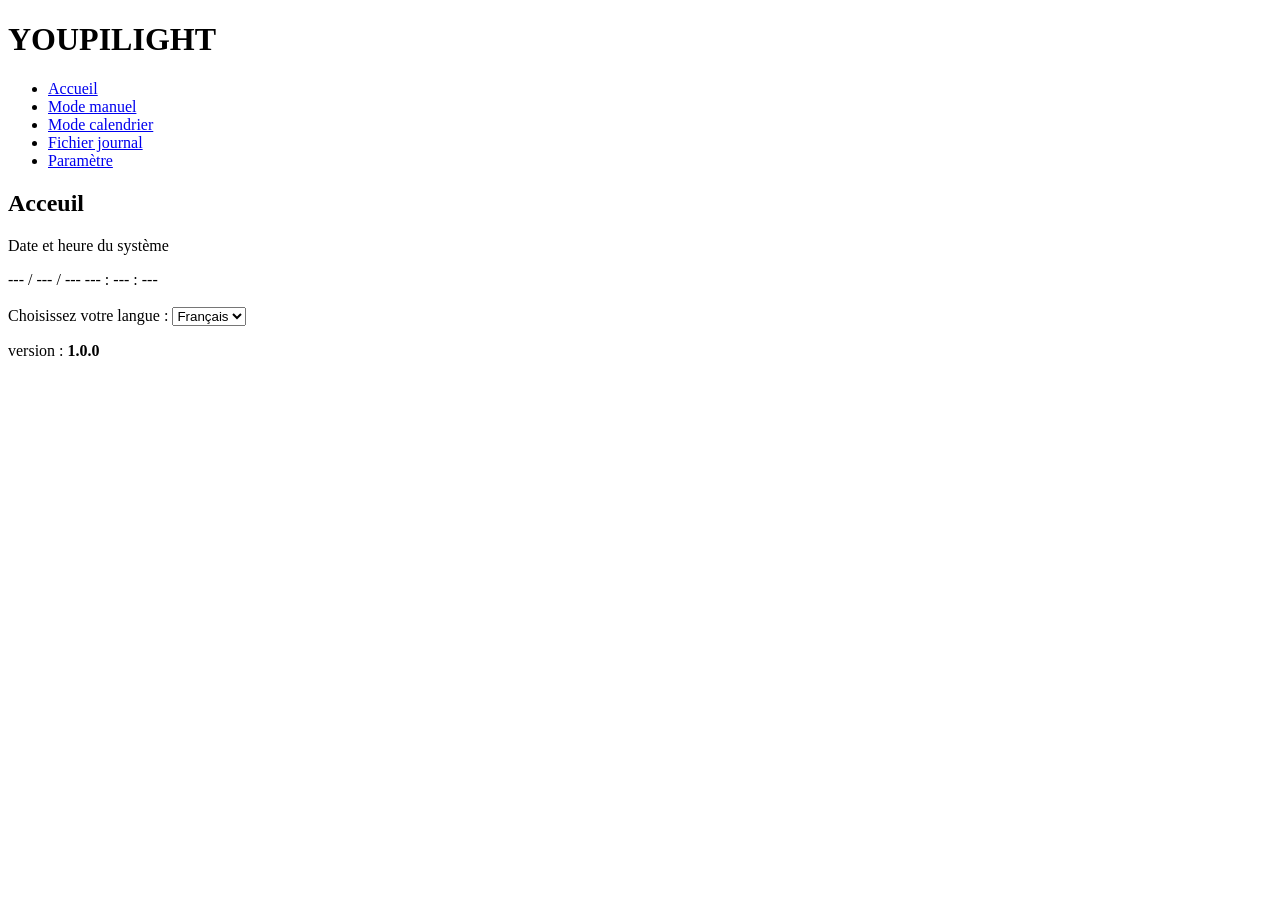
==== data/index.html @ 19e9ee43 "intégration avec le frontend" ====
<!DOCTYPE html>
<html lang="fr">
<head>
    <meta charset="UTF-8">
    <meta name="viewport" content="width=device-width, initial-scale=1.0">
    <title>Accueil</title>
    <link rel="stylesheet" href="/css/style.css">
</head>
<body>
    <header>
        <h1>YOUPILIGHT</h1>
        <nav>
            <ul>
                <li><a href="index.html">Accueil</a></li>
                <li><a href="/html/manuel.html">Mode manuel</a></li>
                <li><a href="html/calendrier.html">Mode calendrier</a></li>
                <li><a href="/html/journal.html">Fichier journal</a></li>
                <li><a href="/html/parametre.html">Paramètre</a></li>
            </ul>
        </nav>
    </header>
    <main>
        <h2>Acceuil</h2>
        <p>Date et heure du système</p>
        <span id="year">---</span> / <span id="month">---</span> / <span id="day">---</span>
        <span id="hour">---</span> : <span id="minute">---</span> : <span id="seconde">---</span>
        <br>
        <br>
        <label for="langue">Choisissez votre langue :</label>
        <select name="langue" id="langue">
            <option value="fr" selected>Français</option>
            <option value="en">Anglais</option>
        </select>
        <p>version : <strong>1.0.0</strong></p>
    </main>
    <footer>
    </footer>
    <script src="/js/acceuil.js"></script>
</body>
</html>
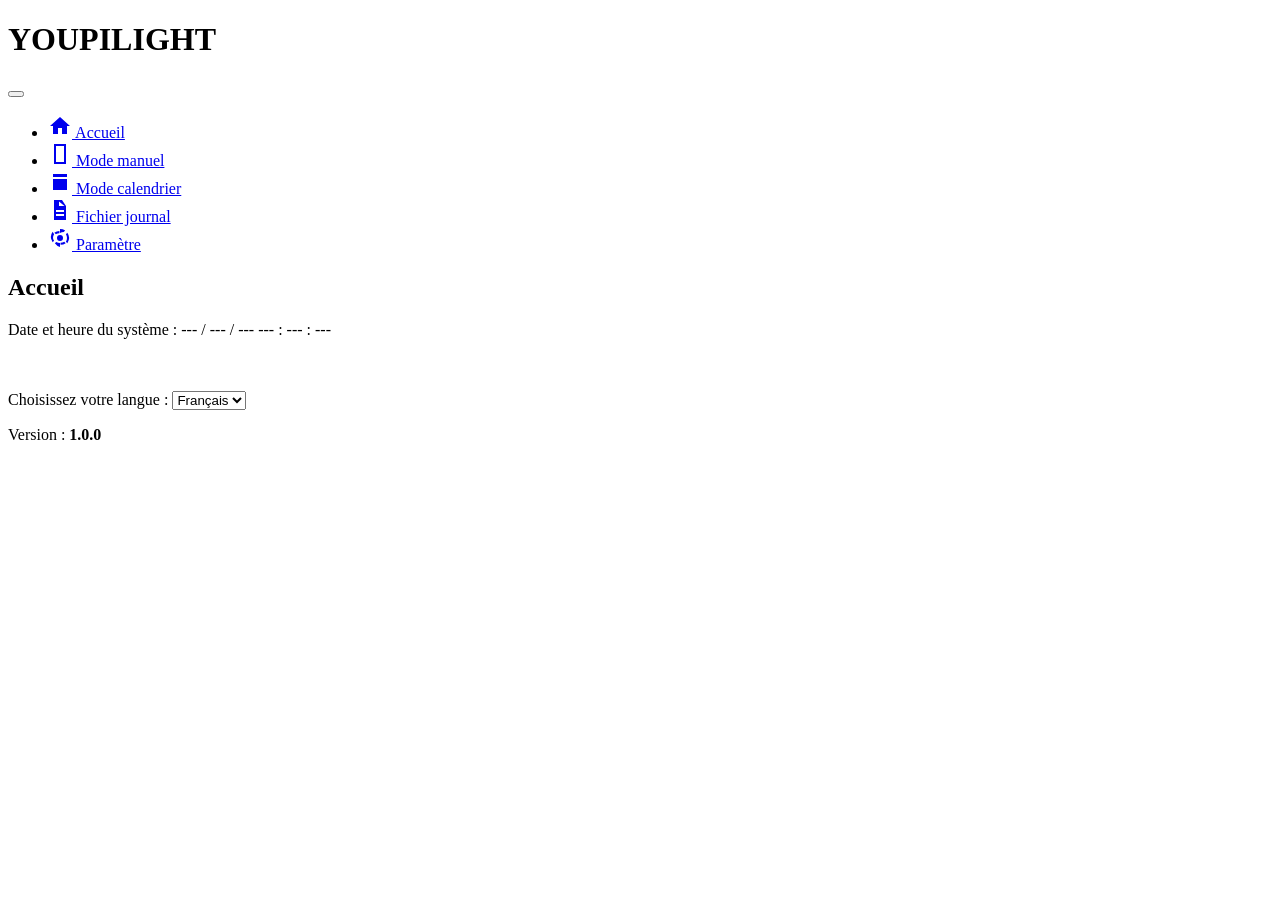
==== commit fa8fae72: "amélioration du front end et du backend. Ajout de mot de passe et config des infos  du point d'accès" ====
--- a/data/index.html
+++ b/data/index.html
@@ -4,37 +4,85 @@
     <meta charset="UTF-8">
     <meta name="viewport" content="width=device-width, initial-scale=1.0">
     <title>Accueil</title>
+    <link rel="stylesheet" href="/css/global.css">
     <link rel="stylesheet" href="/css/style.css">
 </head>
 <body>
     <header>
-        <h1>YOUPILIGHT</h1>
-        <nav>
-            <ul>
-                <li><a href="index.html">Accueil</a></li>
-                <li><a href="/html/manuel.html">Mode manuel</a></li>
-                <li><a href="html/calendrier.html">Mode calendrier</a></li>
-                <li><a href="/html/journal.html">Fichier journal</a></li>
-                <li><a href="/html/parametre.html">Paramètre</a></li>
-            </ul>
-        </nav>
+        <div class="header-container">
+            <h1>YOUPILIGHT</h1>
+            <button id="menu-toggle" class="menu-toggle" aria-label="Menu" aria-expanded="false">
+                <span class="burger-icon"></span>
+            </button>
+        </div>
     </header>
-    <main>
-        <h2>Acceuil</h2>
-        <p>Date et heure du système</p>
-        <span id="year">---</span> / <span id="month">---</span> / <span id="day">---</span>
-        <span id="hour">---</span> : <span id="minute">---</span> : <span id="seconde">---</span>
-        <br>
-        <br>
-        <label for="langue">Choisissez votre langue :</label>
-        <select name="langue" id="langue">
-            <option value="fr" selected>Français</option>
-            <option value="en">Anglais</option>
-        </select>
-        <p>version : <strong>1.0.0</strong></p>
-    </main>
+    <div class="page-container">
+        <aside class="sidebar" id="main-nav">
+            <nav>
+                <ul>
+                    <li>
+                        <a href="index.html">
+                            <svg xmlns="http://www.w3.org/2000/svg" viewBox="0 0 24 24" width="24" height="24" fill="currentColor">
+                                <path d="M12 3L2 12h3v8h5v-6h4v6h5v-8h3L12 3z"/>
+                            </svg>
+                            Accueil
+                        </a>
+                    </li>
+                    <li>
+                        <a href="/html/manuel.html">
+                            <svg xmlns="http://www.w3.org/2000/svg" viewBox="0 0 24 24" width="24" height="24" fill="currentColor">
+                                <path d="M18 2H6v20h12V2zm-2 18H8V4h8v16z"/>
+                                <path d="M12 6v4m0 4v2m6-10l2-2m-2 2l-2-2m2 2v2m0 4l2 2m-2-2l-2 2m2-2v-2"/>
+                            </svg>
+                            Mode manuel
+                        </a>
+                    </li>
+                    <li>
+                        <a href="html/calendrier.html">
+                            <svg xmlns="http://www.w3.org/2000/svg" viewBox="0 0 24 24" width="24" height="24" fill="currentColor">
+                                <path d="M5 4h14v3H5V4zm0 5h14v11H5V9zm4 4h6v2H9v-2z"/>
+                            </svg>
+                            Mode calendrier
+                        </a>
+                    </li>
+                    <li>
+                        <a href="/html/journal.html">
+                            <svg xmlns="http://www.w3.org/2000/svg" viewBox="0 0 24 24" width="24" height="24" fill="currentColor">
+                                <path d="M14 2H6v20h12V8l-4-6zm2 16H8v-2h8v2zm0-4H8v-2h8v2zm-5-4V3.5L16.5 8H11z"/>
+                            </svg>
+                            Fichier journal
+                        </a>
+                    </li>
+                    <li>
+                        <a href="/html/parametre.html">
+                            <svg xmlns="http://www.w3.org/2000/svg" viewBox="0 0 24 24" width="24" height="24" fill="currentColor">
+                                <path d="M12 15a3 3 0 100-6 3 3 0 000 6zm7-3a7 7 0 01-1.09 3.72l1.43 1.43a8.96 8.96 0 000-10.3l-1.43 1.43A7 7 0 0119 12zm-2.72 3.72a7 7 0 01-3.72 1.09v2a9 9 0 005.15-1.67l-1.43-1.42zM12 19v-2a7 7 0 01-3.72-1.09l-1.43 1.43A9 9 0 0012 21v-2zm-7-7a7 7 0 011.09-3.72L4.64 5.85a8.96 8.96 0 000 10.3l1.43-1.43A7 7 0 015 12zm2.72-3.72a7 7 0 013.72-1.09V5a9 9 0 00-5.15 1.67l1.43 1.43zM12 5v2a7 7 0 013.72-1.09l1.43-1.43A9 9 0 0012 3v2z"/>
+                            </svg>
+                            Paramètre
+                        </a>
+                    </li>
+                </ul>
+            </nav>
+        </aside>
+        <main class="content">
+            <h2>Accueil</h2>
+            <p>Date et heure du système : 
+            <span id="year">---</span> / <span id="month">---</span> / <span id="day">---</span>
+            <span id="hour">---</span> : <span id="minute">---</span> : <span id="seconde">---</span>
+            </p>
+            <br>
+            <br>
+            <label for="langue">Choisissez votre langue :</label>
+            <select name="langue" id="langue">
+                <option value="fr" selected>Français</option>
+                <option value="en">Anglais</option>
+            </select>
+            <p>Version : <strong>1.0.0</strong></p>
+        </main>
+    </div>
     <footer>
     </footer>
     <script src="/js/acceuil.js"></script>
+    <script src="/js/nav.js"></script>
 </body>
 </html>
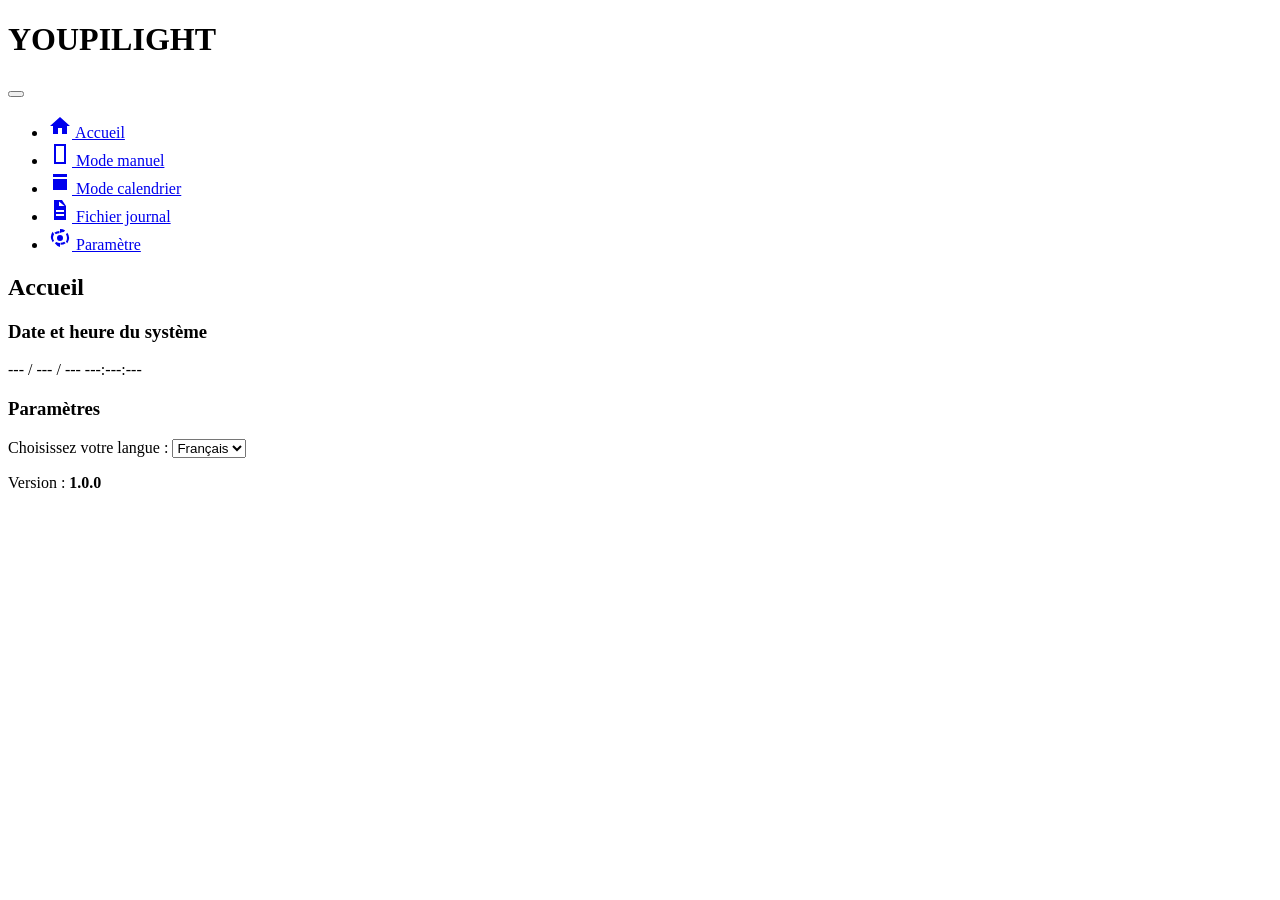
==== commit 35a274a4: "ajout du css à la page" ====
--- a/data/index.html
+++ b/data/index.html
@@ -7,7 +7,7 @@
     <link rel="stylesheet" href="/css/global.css">
     <link rel="stylesheet" href="/css/style.css">
 </head>
-<body>
+<body class="page-accueil">
     <header>
         <div class="header-container">
             <h1>YOUPILIGHT</h1>
@@ -66,18 +66,27 @@
         </aside>
         <main class="content">
             <h2>Accueil</h2>
-            <p>Date et heure du système : 
-            <span id="year">---</span> / <span id="month">---</span> / <span id="day">---</span>
-            <span id="hour">---</span> : <span id="minute">---</span> : <span id="seconde">---</span>
-            </p>
-            <br>
-            <br>
-            <label for="langue">Choisissez votre langue :</label>
-            <select name="langue" id="langue">
-                <option value="fr" selected>Français</option>
-                <option value="en">Anglais</option>
-            </select>
-            <p>Version : <strong>1.0.0</strong></p>
+            <div class="home-card-grid">
+                <div class="card">
+                    <h3>Date et heure du système</h3>
+                    <div class="time-display">
+                        <span id="year">---</span> / <span id="month">---</span> / <span id="day">---</span>
+                        <span id="hour">---</span>:<span id="minute">---</span>:<span id="seconde">---</span>
+                    </div>
+                </div>
+                
+                <div class="card">
+                    <h3>Paramètres</h3>
+                    <div class="settings-group">
+                        <label for="langue">Choisissez votre langue :</label>
+                        <select name="langue" id="langue">
+                            <option value="fr" selected>Français</option>
+                            <option value="en">Anglais</option>
+                        </select>
+                    </div>
+                    <p class="version">Version : <strong>1.0.0</strong></p>
+                </div>
+            </div>
         </main>
     </div>
     <footer>
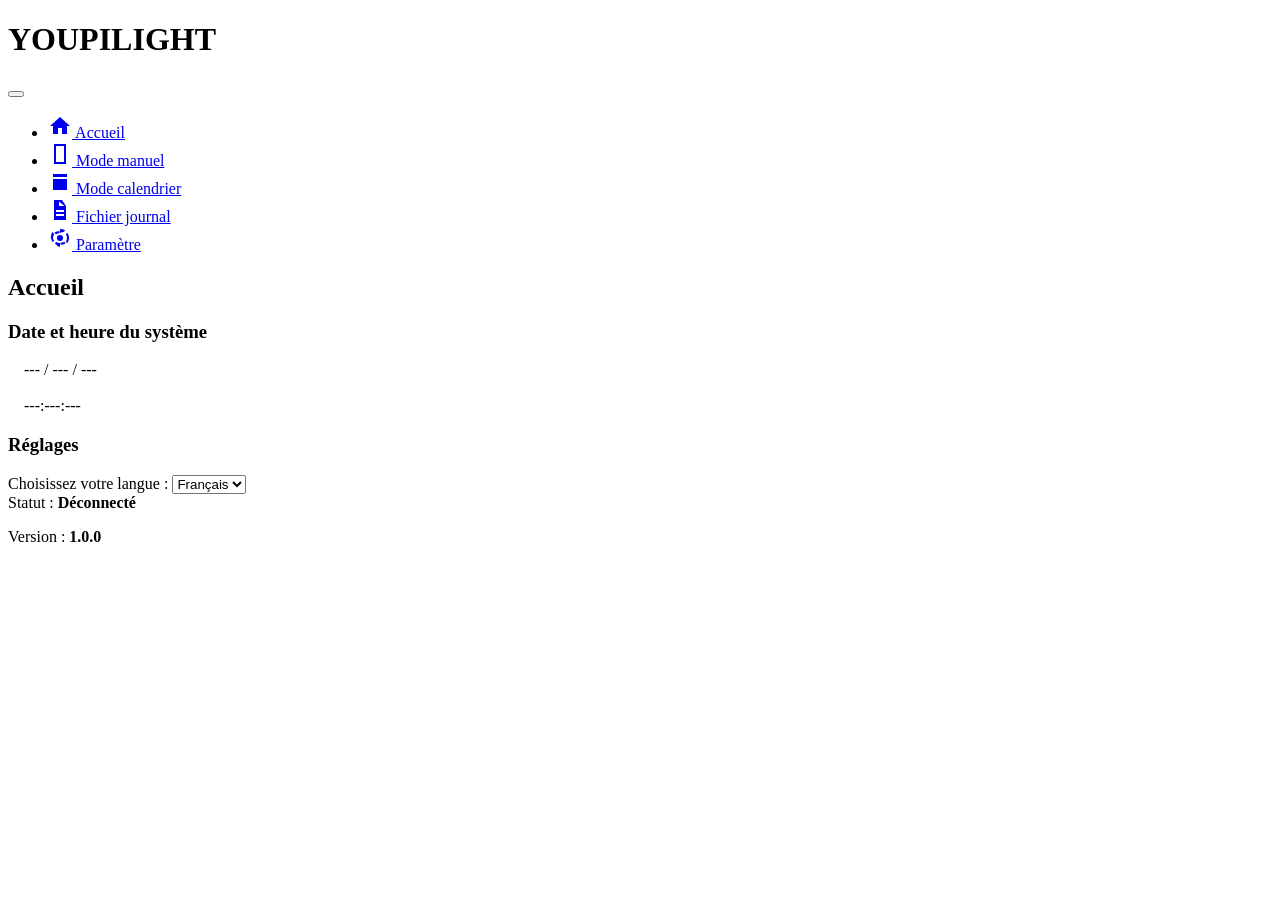
==== commit 16dbd248: "adaptation" ====
--- a/data/index.html
+++ b/data/index.html
@@ -21,7 +21,7 @@
             <nav>
                 <ul>
                     <li>
-                        <a href="index.html">
+                        <a href="/">
                             <svg xmlns="http://www.w3.org/2000/svg" viewBox="0 0 24 24" width="24" height="24" fill="currentColor">
                                 <path d="M12 3L2 12h3v8h5v-6h4v6h5v-8h3L12 3z"/>
                             </svg>
@@ -29,7 +29,7 @@
                         </a>
                     </li>
                     <li>
-                        <a href="/html/manuel.html">
+                        <a href="html/manuel.html">
                             <svg xmlns="http://www.w3.org/2000/svg" viewBox="0 0 24 24" width="24" height="24" fill="currentColor">
                                 <path d="M18 2H6v20h12V2zm-2 18H8V4h8v16z"/>
                                 <path d="M12 6v4m0 4v2m6-10l2-2m-2 2l-2-2m2 2v2m0 4l2 2m-2-2l-2 2m2-2v-2"/>
@@ -46,7 +46,7 @@
                         </a>
                     </li>
                     <li>
-                        <a href="/html/journal.html">
+                        <a href="html/journal.html">
                             <svg xmlns="http://www.w3.org/2000/svg" viewBox="0 0 24 24" width="24" height="24" fill="currentColor">
                                 <path d="M14 2H6v20h12V8l-4-6zm2 16H8v-2h8v2zm0-4H8v-2h8v2zm-5-4V3.5L16.5 8H11z"/>
                             </svg>
@@ -54,7 +54,7 @@
                         </a>
                     </li>
                     <li>
-                        <a href="/html/parametre.html">
+                        <a href="html/parametre.html">
                             <svg xmlns="http://www.w3.org/2000/svg" viewBox="0 0 24 24" width="24" height="24" fill="currentColor">
                                 <path d="M12 15a3 3 0 100-6 3 3 0 000 6zm7-3a7 7 0 01-1.09 3.72l1.43 1.43a8.96 8.96 0 000-10.3l-1.43 1.43A7 7 0 0119 12zm-2.72 3.72a7 7 0 01-3.72 1.09v2a9 9 0 005.15-1.67l-1.43-1.42zM12 19v-2a7 7 0 01-3.72-1.09l-1.43 1.43A9 9 0 0012 21v-2zm-7-7a7 7 0 011.09-3.72L4.64 5.85a8.96 8.96 0 000 10.3l1.43-1.43A7 7 0 015 12zm2.72-3.72a7 7 0 013.72-1.09V5a9 9 0 00-5.15 1.67l1.43 1.43zM12 5v2a7 7 0 013.72-1.09l1.43-1.43A9 9 0 0012 3v2z"/>
                             </svg>
@@ -69,20 +69,24 @@
             <div class="home-card-grid">
                 <div class="card">
                     <h3>Date et heure du système</h3>
-                    <div class="time-display">
-                        <span id="year">---</span> / <span id="month">---</span> / <span id="day">---</span>
+                    <div class="time-display" style="padding: 0  16px 0 16px;">
+                        <span id="year">---</span> / <span id="month">---</span> / <span id="day">---</span> <br><br>
                         <span id="hour">---</span>:<span id="minute">---</span>:<span id="seconde">---</span>
                     </div>
                 </div>
-                
                 <div class="card">
-                    <h3>Paramètres</h3>
+                    <h3>Réglages</h3>
                     <div class="settings-group">
                         <label for="langue">Choisissez votre langue :</label>
                         <select name="langue" id="langue">
                             <option value="fr" selected>Français</option>
                             <option value="en">Anglais</option>
                         </select>
+                    </div>
+                    <div class="settings-group">
+                        <span id="network-status" class="status-indicator">
+                            Statut : <strong class="disconnected">Déconnecté</strong>
+                        </span>
                     </div>
                     <p class="version">Version : <strong>1.0.0</strong></p>
                 </div>
@@ -94,4 +98,4 @@
     <script src="/js/acceuil.js"></script>
     <script src="/js/nav.js"></script>
 </body>
-</html>+</html>
